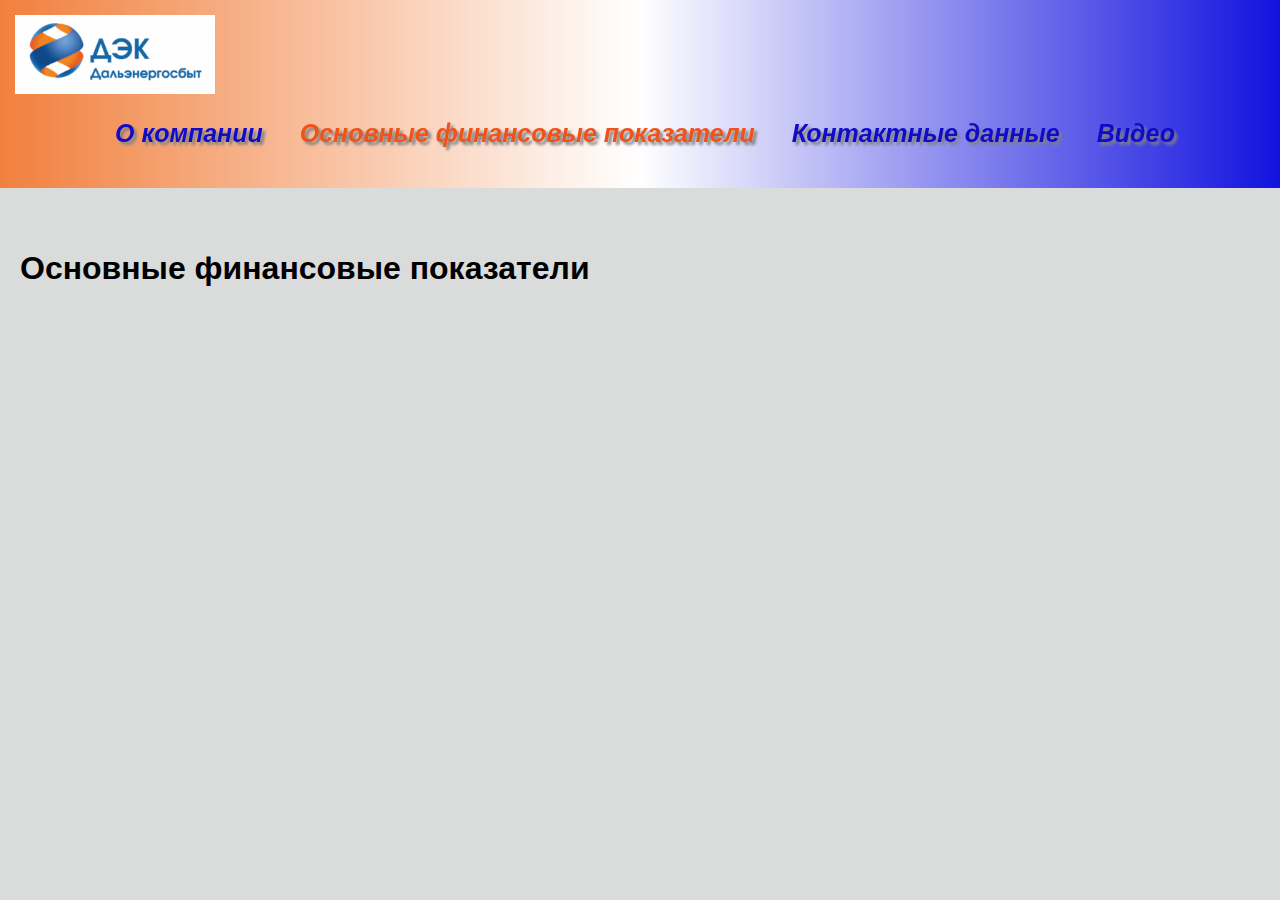
==== 2.html @ 0ec339d2 "Продолжение" ====
<!DOCTYPE html>
<html lang="ru">
<head>
    <meta charset="UTF-8">
    <meta http-equiv="X-UA-Compatible" content="IE=edge">
    <meta name="viewport" content="width=device-width, initial-scale=1.0">
    <title>RGR</title>
    <link rel="stylesheet" href="main.css">
</head>

<body>
    <header>
        <img src="logo.png" class="logo">
        <ul class="menu">
            <li class="current"><a href="index.html">О компании</a></li>
            <li class="current"><a href="2.html" style="color: rgb(239, 83, 27);">Основные финансовые показатели</a></li></li>
            <li class="current"><a href="3.html">Контактные данные</a></li></li>
            <li class="current"><a href="4.html">Видео</a></li></li>
        </ul>
    </header>

    <main>
        <h1>Основные финансовые показатели</h1>
    </main>


</body>
</html>
---- main.css ----
body {
    background-color: rgba(210, 211, 211, 0.814);
    color: black;
    font-family: Arial;
    margin: 0px;
    background-size: 100%;
}


header {
    background-image: linear-gradient(to right, rgba(244, 114, 38, 0.872), white, rgb(18, 18, 223));
    color: rgb(0, 41, 189);
    padding: 15px;
    font-size: 25px;
    font-family: Arial;
    text-align: center;
    font-style: italic;
    position: fixed;
    left: 0;
    right: 0;
    top: 0;
    margin: 0px;
}

main {
    margin: 250px 20px;
}

div {
    margin-top: 10px;
}

 /*footer {
    background-image: linear-gradient(to right, rgba(244, 114, 38, 0.872), white, rgb(18, 18, 223));
    color: rgb(0, 41, 189); 
    padding: 15px; 
    font-size: 16pt; 
    font-style: italic; 
    text-align: right;
    transition: 300ms;
    position: fixed;
    bottom: 0;
    right: 0;
    left: 0;
    } */ 


a {
    color: rgb(16, 10, 201);
    text-decoration: none;   
    text-shadow: 3px 3px 3px gray;
    font-weight: bold;
    margin-right: 30px;
    font-size: 25px;

}


a:hover {
    color: rgb(239, 83, 27);
    font-size: 28px;
}

a:active {
    color: rgb(239, 83, 27);
    font-size: 28px;
}


.logo {
    left: 1px;
    width: 200px;
    height: auto;
    display: block;
}

.current {
    display: inline-block;
}
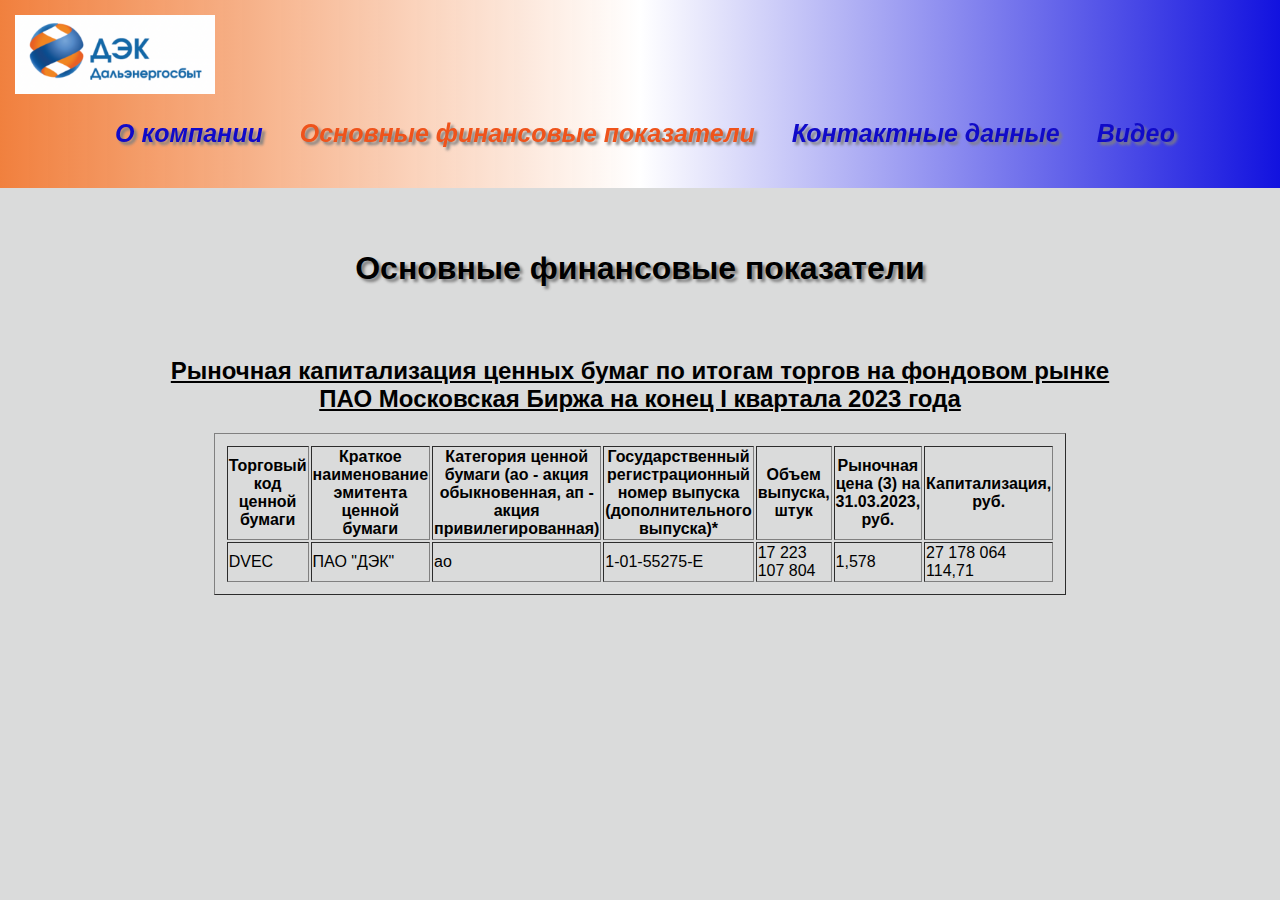
==== commit 52f18ea7: "Продолжение" ====
--- a/2.html
+++ b/2.html
@@ -6,6 +6,14 @@
     <meta name="viewport" content="width=device-width, initial-scale=1.0">
     <title>RGR</title>
     <link rel="stylesheet" href="main.css">
+
+    <style> 
+    .table {
+        width: 60%;
+        margin: auto;
+        padding: 10px;
+    }
+    </style>
 </head>
 
 <body>
@@ -20,7 +28,38 @@
     </header>
 
     <main>
-        <h1>Основные финансовые показатели</h1>
+        <h1 style="text-shadow: 3px 3px 3px gray; text-align: center;">
+            Основные финансовые показатели
+        </h1>
+
+        <h2 style="margin: 70px 150px 20px 150px; text-align: center;"><u>Рыночная капитализация ценных бумаг по итогам торгов на
+            фондовом рынке ПАО Московская Биржа на конец I квартала 2023 года</u></h2>
+
+        <table border="1" class="table">
+            <tr>
+                <th><b>Торговый код ценной бумаги</b><br></th>
+                <th>Краткое наименование эмитента ценной бумаги</th>
+                <th>Категория ценной бумаги (ао - акция обыкновенная, ап - акция привилегированная)</th>
+                <th><span>Государственный<br>
+                          регистрационный<br>
+                          номер выпуска<br>
+                          (дополнительного<br>
+                          выпуска)*</span>
+                </th>
+                <th>Объем выпуска, штук</th>
+                <th>Рыночная цена (3) на 31.03.2023, руб.</th>
+                <th>Капитализация, руб.</th>
+            </tr>
+
+            <tr>
+                <td height="15">DVEC</td>
+                <td>ПАО "ДЭК"</td>
+                <td>ао</td>
+                <td>1-01-55275-E</td>
+                <td>17 223 107 804</td>
+                <td>1,578</td>
+                <td>27 178 064 114,71</td>
+            </tr>
     </main>
 
 
--- a/main.css
+++ b/main.css
@@ -55,7 +55,6 @@
 
 }
 
-
 a:hover {
     color: rgb(239, 83, 27);
     font-size: 28px;
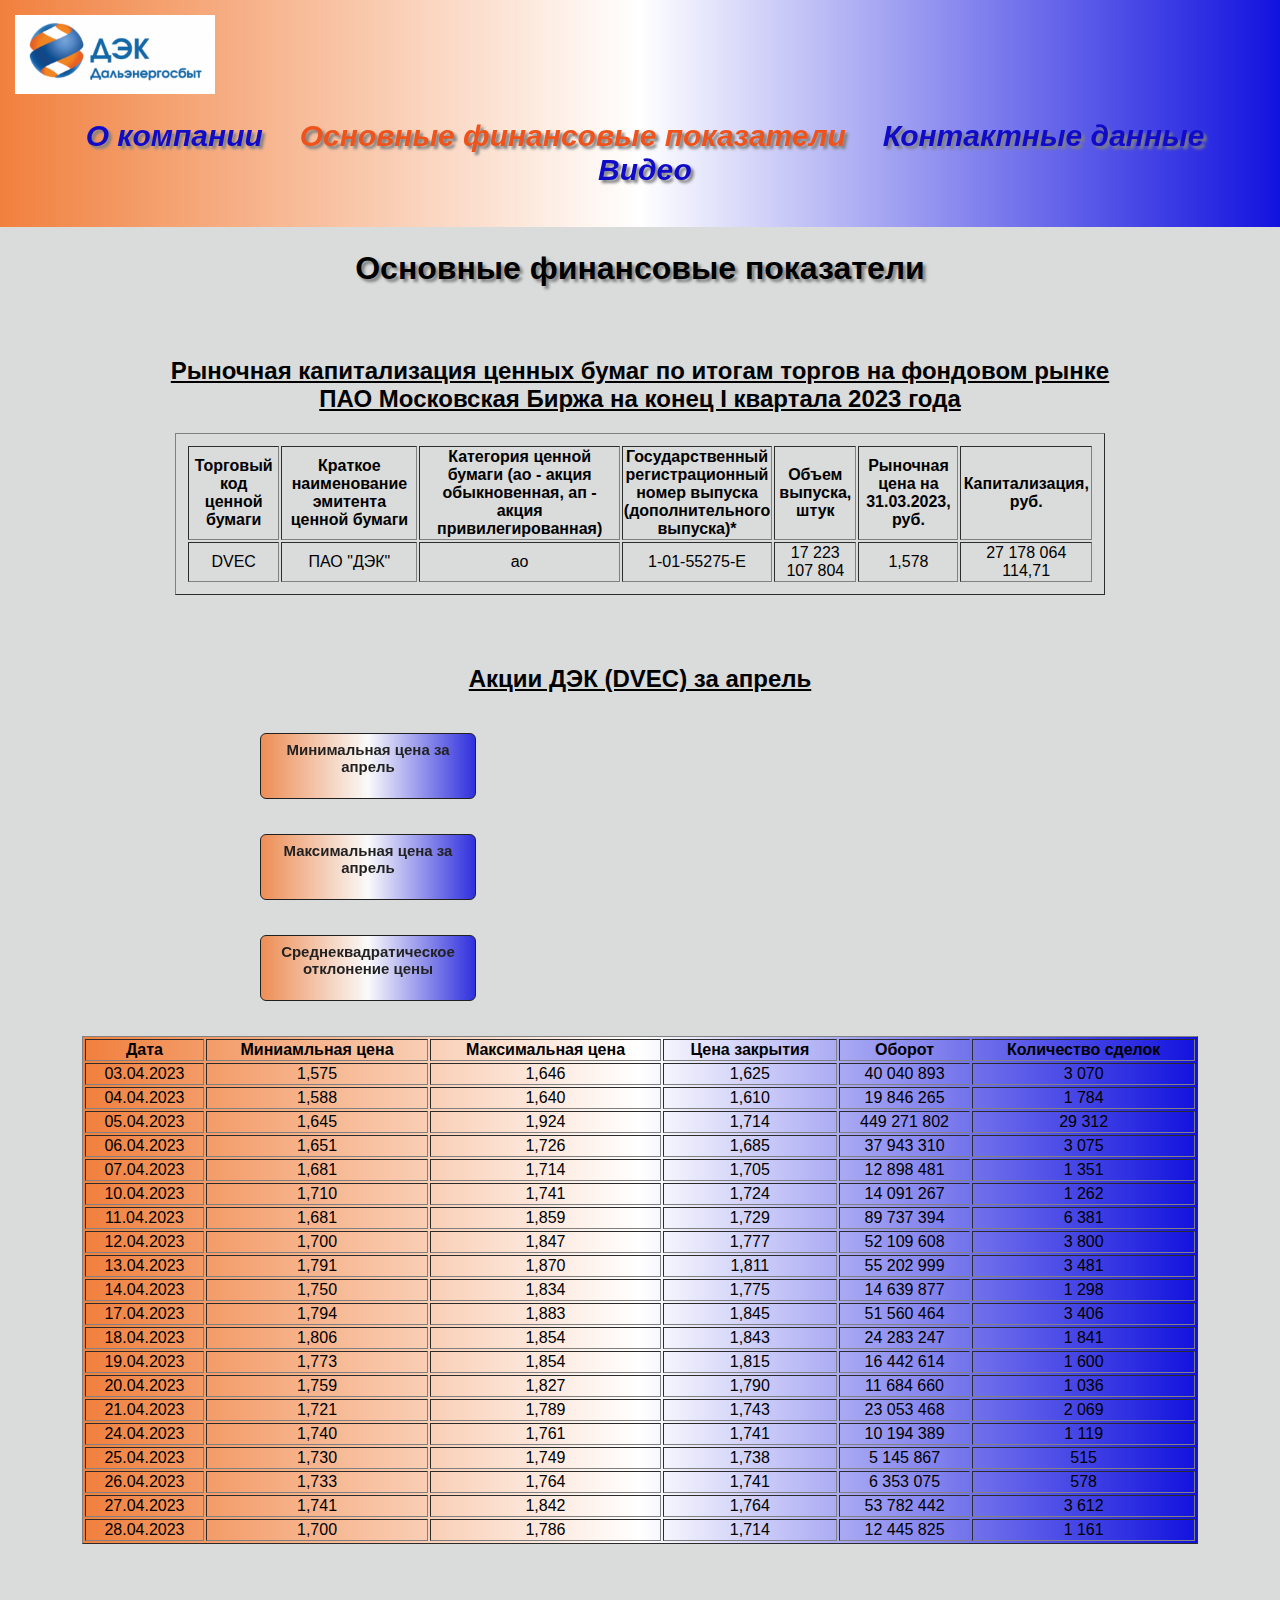
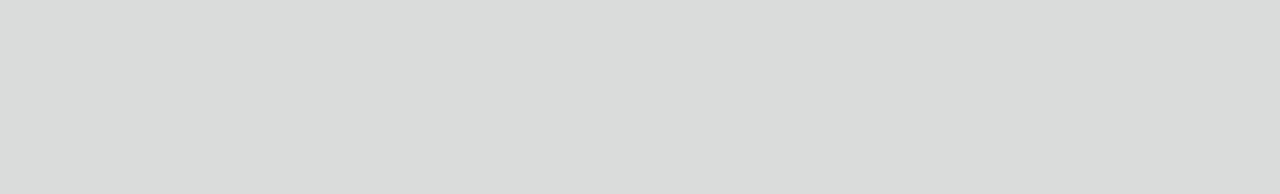
==== commit 9996293a: "Почти готово" ====
--- a/2.html
+++ b/2.html
@@ -8,12 +8,74 @@
     <link rel="stylesheet" href="main.css">
 
     <style> 
+
+
     .table {
-        width: 60%;
+        width: 75%;
         margin: auto;
         padding: 10px;
+        text-align: center;
+    }
+
+    .table2 {
+        width: 90%;
+        margin: auto;
+        text-align: center;
+        margin-top: 30px;
+        background: linear-gradient(to right, rgba(244, 114, 38, 0.872), white, rgb(18, 18, 223));
+    }
+
+    .knopka {
+        font-weight: bold;
+        border: 1px solid;
+        border-radius: 6px;
+        cursor: pointer;
+        background: linear-gradient(to right, rgba(244, 114, 38, 0.872), white, rgb(18, 18, 223));
+        display: inline-block;
+        text-align: center;
+        width: 200px;
+        height: 50px;
+        margin: 20px 15px 5px 240px;
+        font-size: 15px;
+        padding: 7px;
+        opacity: 85%;
     }
     </style>
+
+    <script>
+
+        let znach = [1.625,1.610,1.714,1.685,1.705,1.724,
+        1.729,1.777,1.811,1.775,1.845,1.843,1.815,1.790,
+        1.743,1.741,1.738,1.741,1.764,1.714]; 
+
+        let znach2 = [1.575,1.588,1.645,1.651,1.681,1.71,1.681,
+        1.7,1.791,1.75,1.794,1.806,1.773,1.759,1.721,1.74,1.73,
+        1.733,1.741,1.7,1.646,1.640,1.924,1.726,1.714,1.741,1.859,
+        1.847,1.870,1.834,1.883,1.854,1.854,1.827,1.789,1.761,1.749,
+        1.764,1.842,1.786];
+
+        function Maximum(znach){ 
+            let Max = Math.max.apply(null, znach2); 
+            let VivodMax = document.getElementById("ResultMax"); 
+            VivodMax.innerHTML = "Максимальное значение за апрель: " + Max;
+        } 
+        function Minimum(znach){ 
+            let Min = Math.min.apply(null, znach2); 
+            let VivodMin = document.getElementById("ResultMin"); 
+            VivodMin.innerHTML = "Минимальное значение за апрель: " + Min;
+        } 
+        function ShowDisp (znach){ 
+            let sum = znach.map(i=>x+=i, x=0).reverse()[0] 
+            let kolvozn = znach.length 
+            let midl = sum/kolvozn 
+            let zn = znach.map(i=>x+=(i-midl)**2, x=0).reverse()[0] 
+            let sr_kv_2 = zn/kolvozn 
+            let otkl = Math.sqrt(sr_kv_2) 
+            let VivodDisp = document.getElementById("ResultDisp"); 
+            VivodDisp.innerHTML = "Среднеквадратическое за апрель: " + otkl;
+        }
+
+    </script>
 </head>
 
 <body>
@@ -47,7 +109,7 @@
                           выпуска)*</span>
                 </th>
                 <th>Объем выпуска, штук</th>
-                <th>Рыночная цена (3) на 31.03.2023, руб.</th>
+                <th>Рыночная цена на 31.03.2023, руб.</th>
                 <th>Капитализация, руб.</th>
             </tr>
 
@@ -60,7 +122,216 @@
                 <td>1,578</td>
                 <td>27 178 064 114,71</td>
             </tr>
+
+        
+
+        <table border="1" class="table2">
+            <tr>
+                <th><b>Дата</b><br></th>
+                <th>Миниамльная цена</th>
+                <th>Максимальная цена</th>
+                <th>Цена закрытия</th>
+                <th>Оборот</th>
+                <th>Количество сделок</th>
+            </tr>
+
+                <tr>
+                    <td>03.04.2023</td>
+                    <td>1,575</td>
+                    <td>1,646</td>
+                    <td>1,625</td>
+                    <td>40 040 893</td>
+                    <td>3 070</td>
+                </tr>
+
+            <tr>
+                <td>04.04.2023</td>
+                <td>1,588</td>
+                <td>1,640</td>
+                <td>1,610</td>
+                <td>19 846 265</td>
+                <td>1 784</td>
+            </tr>
+
+            <tr>
+                <td>05.04.2023</td>
+                <td>1,645</td>
+                <td>1,924</td>
+                <td>1,714</td>
+                <td>449 271 802</td>
+                <td>29 312</td>
+            </tr>
+
+            <tr>
+                <td>06.04.2023</td>
+                <td>1,651</td>
+                <td>1,726</td>
+                <td>1,685</td>
+                <td>37 943 310</td>
+                <td>3 075</td>
+            </tr>
+
+            <tr>
+                <td>07.04.2023</td>
+                <td>1,681</td>
+                <td>1,714</td>
+                <td>1,705</td>
+                <td>12 898 481</td>
+                <td>1 351</td>
+            </tr>
+
+            <tr>
+                <td>10.04.2023</td>
+                <td>1,710</td>
+                <td>1,741</td>
+                <td>1,724</td>
+                <td>14 091 267</td>
+                <td>1 262</td>
+            </tr>
+
+            <tr>
+                <td>11.04.2023</td>
+                <td>1,681</td>
+                <td>1,859</td>
+                <td>1,729</td>
+                <td>89 737 394</td>
+                <td>6 381</td>
+            </tr>
+
+            <tr>
+                <td>12.04.2023</td>
+                <td>1,700</td>
+                <td>1,847</td>
+                <td>1,777</td>
+                <td>52 109 608</td>
+                <td>3 800</td>
+            </tr>
+
+            <tr>
+                <td>13.04.2023</td>
+                <td>1,791</td>
+                <td>1,870</td>
+                <td>1,811</td>
+                <td>55 202 999</td>
+                <td>3 481</td>
+            </tr>
+
+            <tr>
+                <td>14.04.2023</td>
+                <td>1,750</td>
+                <td>1,834</td>
+                <td>1,775</td>
+                <td>14 639 877</td>
+                <td>1 298</td>
+            </tr>
+
+            <tr>
+                <td>17.04.2023</td>
+                <td>1,794</td>
+                <td>1,883</td>
+                <td>1,845</td>
+                <td>51 560 464</td>
+                <td>3 406</td>
+            </tr>
+
+            <tr>
+                <td>18.04.2023</td>
+                <td>1,806</td>
+                <td>1,854</td>
+                <td>1,843</td>
+                <td>24 283 247</td>
+                <td>1 841</td>
+            </tr>
+
+            <tr>
+                <td>19.04.2023</td>
+                <td>1,773</td>
+                <td>1,854</td>
+                <td>1,815</td>
+                <td>16 442 614</td>
+                <td>1 600</td>
+            </tr>
+
+            <tr>
+                <td>20.04.2023</td>
+                <td>1,759</td>
+                <td>1,827</td>
+                <td>1,790</td>
+                <td>11 684 660</td>
+                <td>1 036</td>
+            </tr>
+
+            <tr>
+                <td>21.04.2023</td>
+                <td>1,721</td>
+                <td>1,789</td>
+                <td>1,743</td>
+                <td>23 053 468</td>
+                <td>2 069</td>
+            </tr>
+
+            <tr>
+                <td>24.04.2023</td>
+                <td>1,740</td>
+                <td>1,761</td>
+                <td>1,741</td>
+                <td>10 194 389</td>
+                <td>1 119</td>
+            </tr>
+
+            <tr>
+                <td>25.04.2023</td>
+                <td>1,730</td>
+                <td>1,749</td>
+                <td>1,738</td>
+                <td>5 145 867</td>
+                <td>515</td>
+            </tr>
+
+            <tr>
+                <td>26.04.2023</td>
+                <td>1,733</td>
+                <td>1,764</td>
+                <td>1,741</td>
+                <td>6 353 075</td>
+                <td>578</td>
+            </tr>
+
+            <tr>
+                <td>27.04.2023</td>
+                <td>1,741</td>
+                <td>1,842</td>
+                <td>1,764</td>
+                <td>53 782 442</td>
+                <td>3 612</td>
+            </tr>
+
+            <tr>
+                <td>28.04.2023</td>
+                <td>1,700</td>
+                <td>1,786</td>
+                <td>1,714</td>
+                <td>12 445 825</td>
+                <td>1 161</td>
+            </tr>
+
+        <h2 style="margin: 70px 150px 20px 150px; text-align: center;"><u>Акции ДЭК (DVEC) за апрель</u></h2>
+
+        <div>
+            <div class="knopka" onclick="Minimum(znach2)">Минимальная цена за апрель</div>
+            <div id="ResultMin"></div>
+
+            <div class="knopka" onclick="Maximum(znach2)">Максимальная цена за апрель</div>
+            <div id="ResultMax"></div>
+
+            <div class="knopka" onclick="ShowDisp(znach)"> Среднеквадратическое отклонение цены</div>
+            <div id="ResultDisp"></div>
+        </div>
+
+        
+
     </main>
+
 
 
 </body>
--- a/main.css
+++ b/main.css
@@ -51,13 +51,13 @@
     text-shadow: 3px 3px 3px gray;
     font-weight: bold;
     margin-right: 30px;
-    font-size: 25px;
+    font-size: 30px;
 
 }
 
 a:hover {
     color: rgb(239, 83, 27);
-    font-size: 28px;
+    font-size: 33px;
 }
 
 a:active {
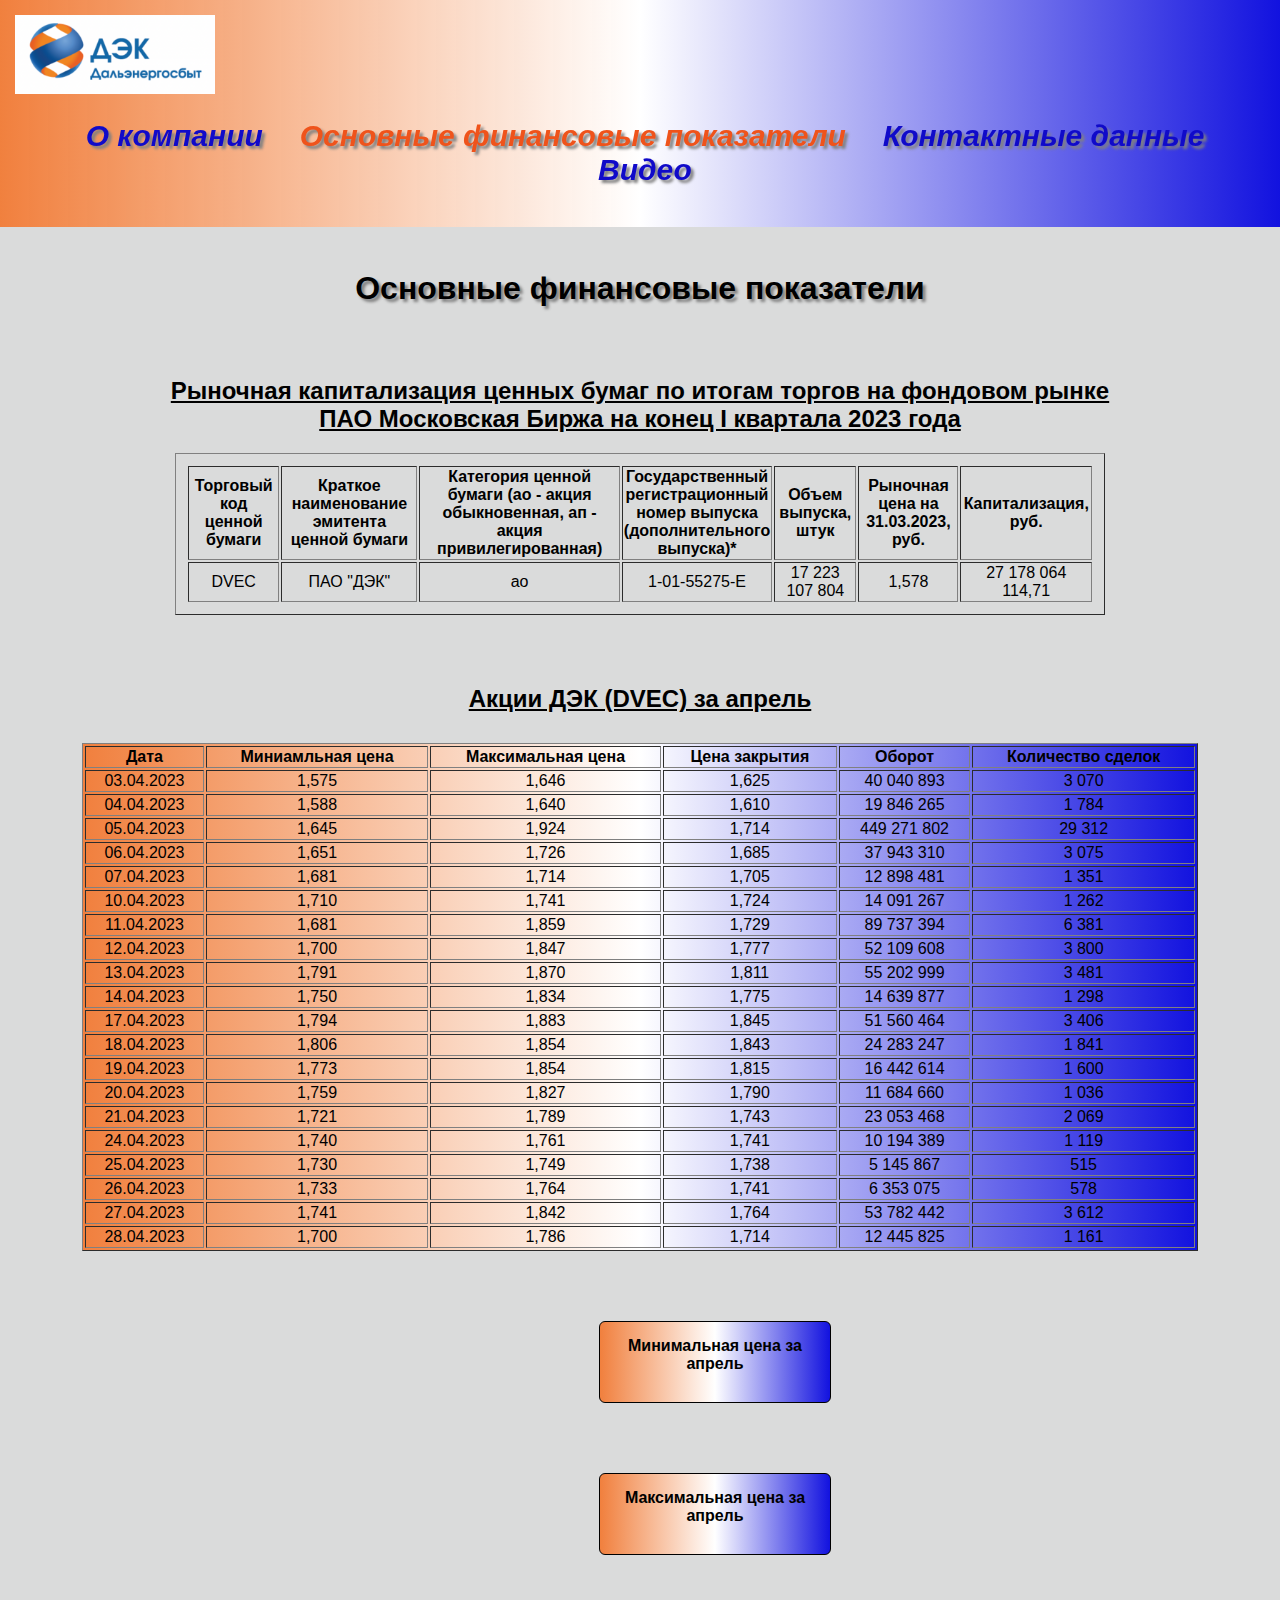
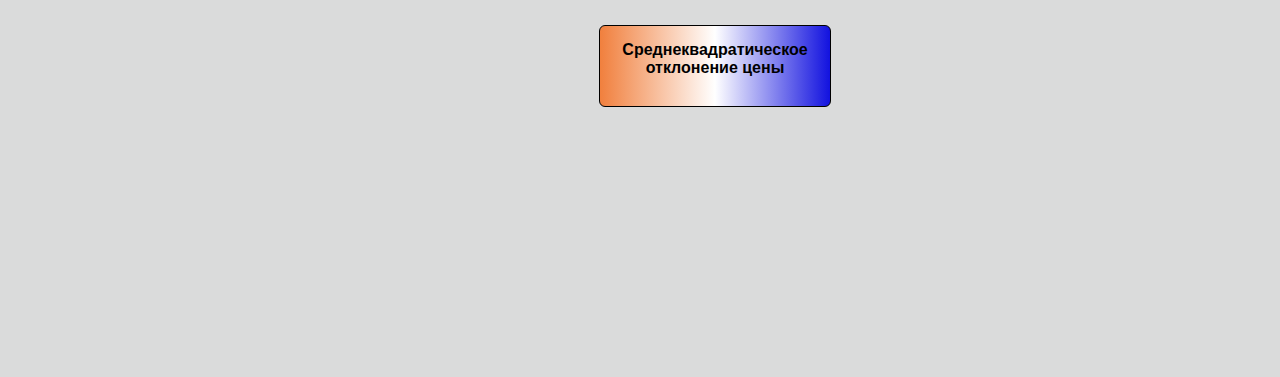
==== commit ad57d8fa: "Почти готово2" ====
--- a/2.html
+++ b/2.html
@@ -6,42 +6,7 @@
     <meta name="viewport" content="width=device-width, initial-scale=1.0">
     <title>RGR</title>
     <link rel="stylesheet" href="main.css">
-
-    <style> 
-
-
-    .table {
-        width: 75%;
-        margin: auto;
-        padding: 10px;
-        text-align: center;
-    }
-
-    .table2 {
-        width: 90%;
-        margin: auto;
-        text-align: center;
-        margin-top: 30px;
-        background: linear-gradient(to right, rgba(244, 114, 38, 0.872), white, rgb(18, 18, 223));
-    }
-
-    .knopka {
-        font-weight: bold;
-        border: 1px solid;
-        border-radius: 6px;
-        cursor: pointer;
-        background: linear-gradient(to right, rgba(244, 114, 38, 0.872), white, rgb(18, 18, 223));
-        display: inline-block;
-        text-align: center;
-        width: 200px;
-        height: 50px;
-        margin: 20px 15px 5px 240px;
-        font-size: 15px;
-        padding: 7px;
-        opacity: 85%;
-    }
-    </style>
-
+    
     <script>
 
         let znach = [1.625,1.610,1.714,1.685,1.705,1.724,
@@ -57,31 +22,77 @@
         function Maximum(znach){ 
             let Max = Math.max.apply(null, znach2); 
             let VivodMax = document.getElementById("ResultMax"); 
-            VivodMax.innerHTML = "Максимальное значение за апрель: " + Max;
+            VivodMax.innerHTML = "Максимальная цена: " + Max;
         } 
         function Minimum(znach){ 
             let Min = Math.min.apply(null, znach2); 
             let VivodMin = document.getElementById("ResultMin"); 
-            VivodMin.innerHTML = "Минимальное значение за апрель: " + Min;
+            VivodMin.innerHTML = "Минимальная цена: " + Min;
         } 
         function ShowDisp (znach){ 
-            let sum = znach.map(i=>x+=i, x=0).reverse()[0] 
-            let kolvozn = znach.length 
-            let midl = sum/kolvozn 
-            let zn = znach.map(i=>x+=(i-midl)**2, x=0).reverse()[0] 
-            let sr_kv_2 = zn/kolvozn 
-            let otkl = Math.sqrt(sr_kv_2) 
+            let sum = znach.map(i=>x+=i, x=0).reverse()[0];
+            let kolvozn = znach.length;
+            let midl = sum/kolvozn;
+            let zn = znach.map(i=>x+=(i-midl)**2, x=0).reverse()[0];
+            let sr_kv_2 = zn/kolvozn;
+            let otkl = Math.sqrt(sr_kv_2);
             let VivodDisp = document.getElementById("ResultDisp"); 
-            VivodDisp.innerHTML = "Среднеквадратическое за апрель: " + otkl;
+            VivodDisp.innerHTML = "Среднеквадратическое: " + otkl;
         }
 
     </script>
+
+    <style> 
+    
+        .vivdo {
+            font-family: bold;
+            font-size: 15px ;
+        }
+
+        .table {
+            width: 75%;
+            margin: auto;
+            padding: 10px;
+            text-align: center;
+        }
+
+        .table2 {
+            width: 90%;
+            margin: auto;
+            text-align: center;
+            margin-top: 30px;
+            background: linear-gradient(to right, rgba(244, 114, 38, 0.872), white, rgb(18, 18, 223));
+        }
+
+        .knopka {
+            font-weight: bold;
+            border-radius: 6px;
+            cursor: pointer;
+            background: linear-gradient(to right, rgba(244, 114, 38, 0.872), white, rgb(18, 18, 223));
+            text-align: center;
+            margin: 50px 150px 0px 150px;
+            width: 200px;
+            height: 50px;
+            padding: 15px;
+            border: 1px solid;
+            display: inline-block;
+        }
+
+        .vivodknopki {
+            margin-top: 20px;
+            font-weight: bold;
+            margin-left: 150px;
+            text-align: center;
+
+        }
+
+    </style>
 </head>
 
 <body>
-    <header>
+    <header> 
         <img src="logo.png" class="logo">
-        <ul class="menu">
+        <ul>
             <li class="current"><a href="index.html">О компании</a></li>
             <li class="current"><a href="2.html" style="color: rgb(239, 83, 27);">Основные финансовые показатели</a></li></li>
             <li class="current"><a href="3.html">Контактные данные</a></li></li>
@@ -94,7 +105,8 @@
             Основные финансовые показатели
         </h1>
 
-        <h2 style="margin: 70px 150px 20px 150px; text-align: center;"><u>Рыночная капитализация ценных бумаг по итогам торгов на
+        <h2 style="margin: 70px 150px 20px 150px; text-align: center;"><u>
+            Рыночная капитализация ценных бумаг по итогам торгов на
             фондовом рынке ПАО Московская Биржа на конец I квартала 2023 года</u></h2>
 
         <table border="1" class="table">
@@ -122,8 +134,9 @@
                 <td>1,578</td>
                 <td>27 178 064 114,71</td>
             </tr>
-
-        
+        </table>
+
+        <h2 style="margin: 70px 150px 20px 150px; text-align: center;"><u>Акции ДЭК (DVEC) за апрель</u></h2>
 
         <table border="1" class="table2">
             <tr>
@@ -314,21 +327,29 @@
                 <td>12 445 825</td>
                 <td>1 161</td>
             </tr>
-
-        <h2 style="margin: 70px 150px 20px 150px; text-align: center;"><u>Акции ДЭК (DVEC) за апрель</u></h2>
-
-        <div>
-            <div class="knopka" onclick="Minimum(znach2)">Минимальная цена за апрель</div>
-            <div id="ResultMin"></div>
-
-            <div class="knopka" onclick="Maximum(znach2)">Максимальная цена за апрель</div>
-            <div id="ResultMax"></div>
-
-            <div class="knopka" onclick="ShowDisp(znach)"> Среднеквадратическое отклонение цены</div>
-            <div id="ResultDisp"></div>
+        </table>
+
+
+        <div class="vivodknopki">
+            <div>
+                <div  class="knopka" onclick="Minimum(znach2)">Минимальная цена за апрель</div>
+                <div id="ResultMin" class="vivodknopki"></div>
+            </div>
+            <div>
+                <div  class="knopka" onclick="Maximum(znach2)">Максимальная цена за апрель</div>
+                <div id="ResultMax" class="vivodknopki"></div>
+            </div>
+            <div>
+                <div  class="knopka" onclick="ShowDisp(znach)">Среднеквадратическое отклонение цены</div>
+                <div id="ResultDisp" class="vivodknopki"></div>
+            </div>
         </div>
 
-        
+        <!-- <div >
+            <div id="ResultMin" class="vivodknopki"></div>
+            <div id="ResultMax" class="vivodknopki"></div>
+            <div id="ResultDisp" class="vivodknopki"></div>
+        </div> -->
 
     </main>
 
--- a/main.css
+++ b/main.css
@@ -20,10 +20,11 @@
     right: 0;
     top: 0;
     margin: 0px;
+    z-index: 2;
 }
 
 main {
-    margin: 250px 20px;
+    margin: 270px 20px;
 }
 
 div {
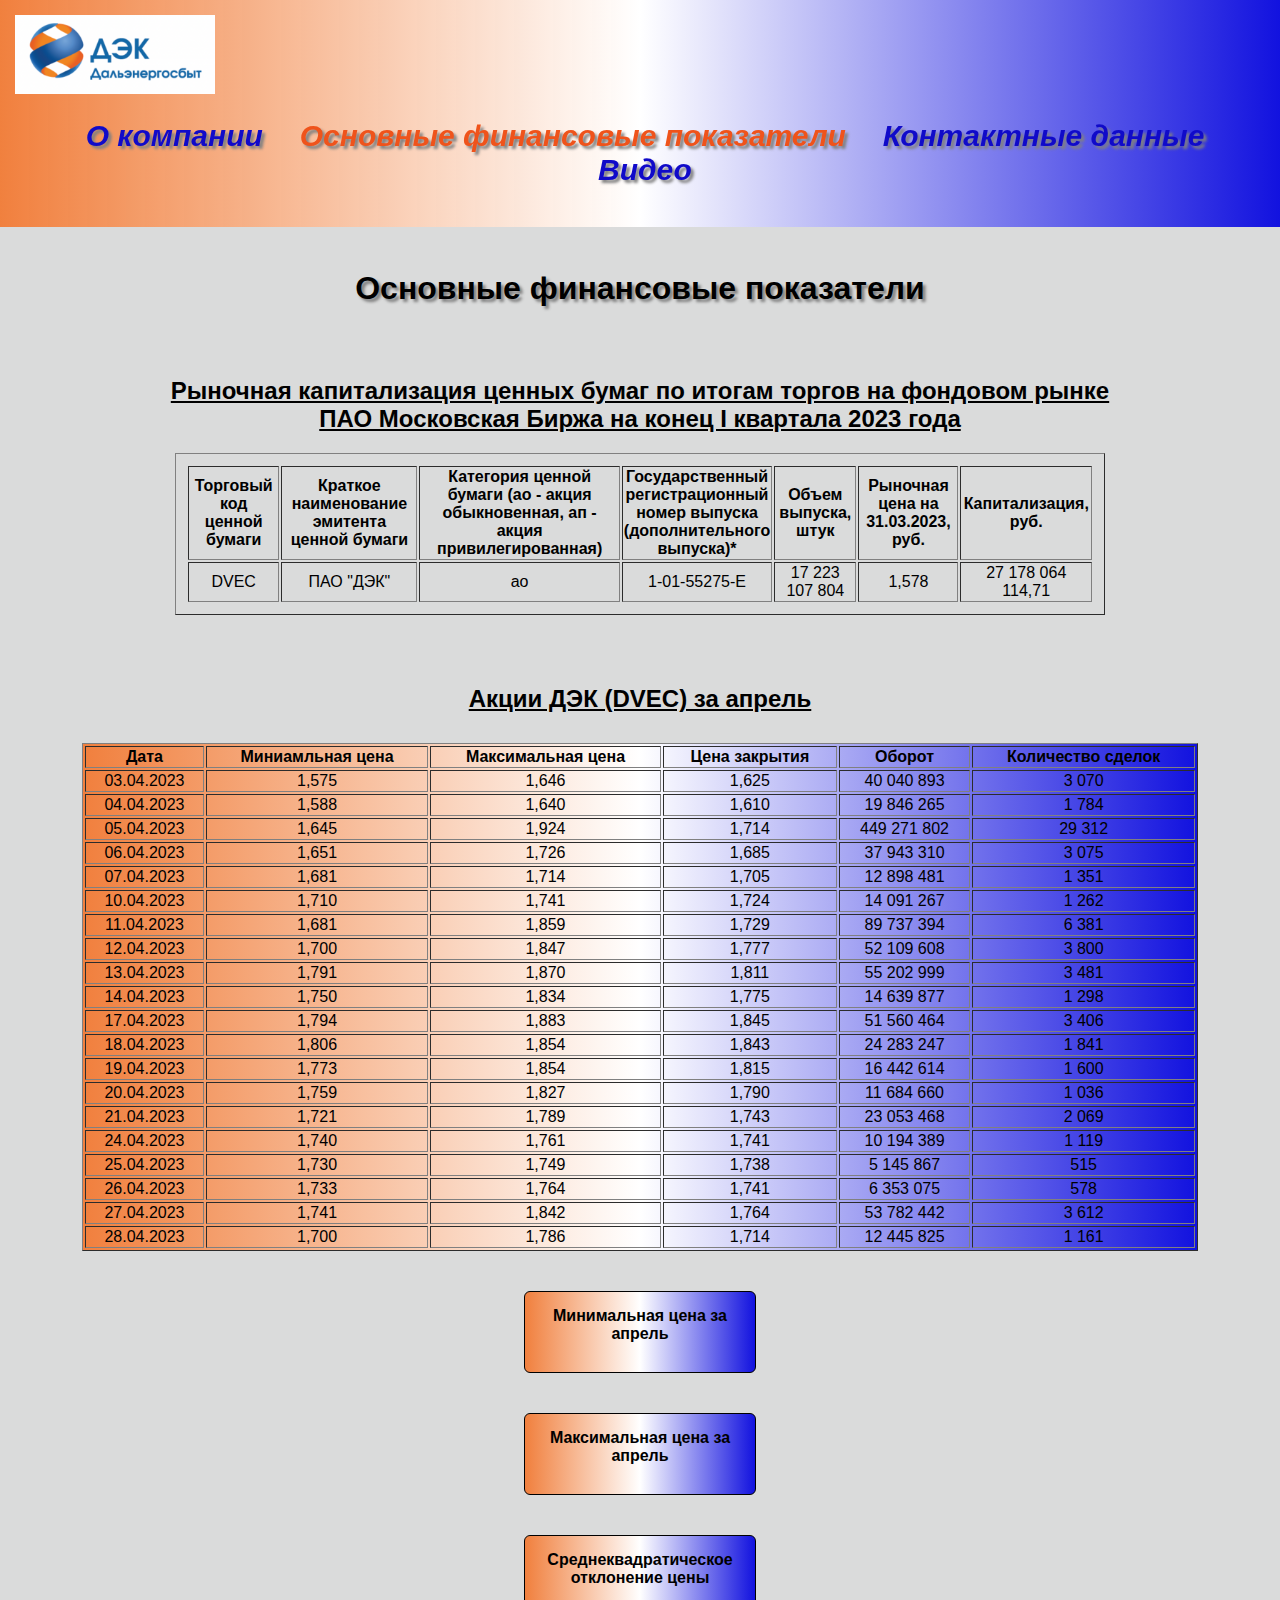
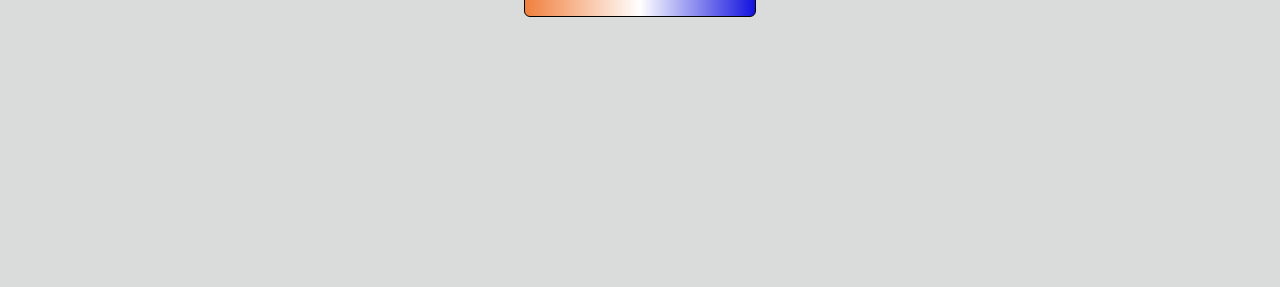
==== commit 344ca9dc: "Готово вроде" ====
--- a/2.html
+++ b/2.html
@@ -19,17 +19,17 @@
         1.847,1.870,1.834,1.883,1.854,1.854,1.827,1.789,1.761,1.749,
         1.764,1.842,1.786];
 
-        function Maximum(znach){ 
+        function Maximum(znach) { 
             let Max = Math.max.apply(null, znach2); 
             let VivodMax = document.getElementById("ResultMax"); 
             VivodMax.innerHTML = "Максимальная цена: " + Max;
         } 
-        function Minimum(znach){ 
+        function Minimum(znach) { 
             let Min = Math.min.apply(null, znach2); 
             let VivodMin = document.getElementById("ResultMin"); 
             VivodMin.innerHTML = "Минимальная цена: " + Min;
         } 
-        function ShowDisp (znach){ 
+        function ShowDisp (znach) { 
             let sum = znach.map(i=>x+=i, x=0).reverse()[0];
             let kolvozn = znach.length;
             let midl = sum/kolvozn;
@@ -44,11 +44,6 @@
 
     <style> 
     
-        .vivdo {
-            font-family: bold;
-            font-size: 15px ;
-        }
-
         .table {
             width: 75%;
             margin: auto;
@@ -70,20 +65,18 @@
             cursor: pointer;
             background: linear-gradient(to right, rgba(244, 114, 38, 0.872), white, rgb(18, 18, 223));
             text-align: center;
-            margin: 50px 150px 0px 150px;
             width: 200px;
             height: 50px;
             padding: 15px;
             border: 1px solid;
             display: inline-block;
+            margin-top: 30px;
         }
 
         .vivodknopki {
-            margin-top: 20px;
+            display: block;
             font-weight: bold;
-            margin-left: 150px;
             text-align: center;
-
         }
 
     </style>
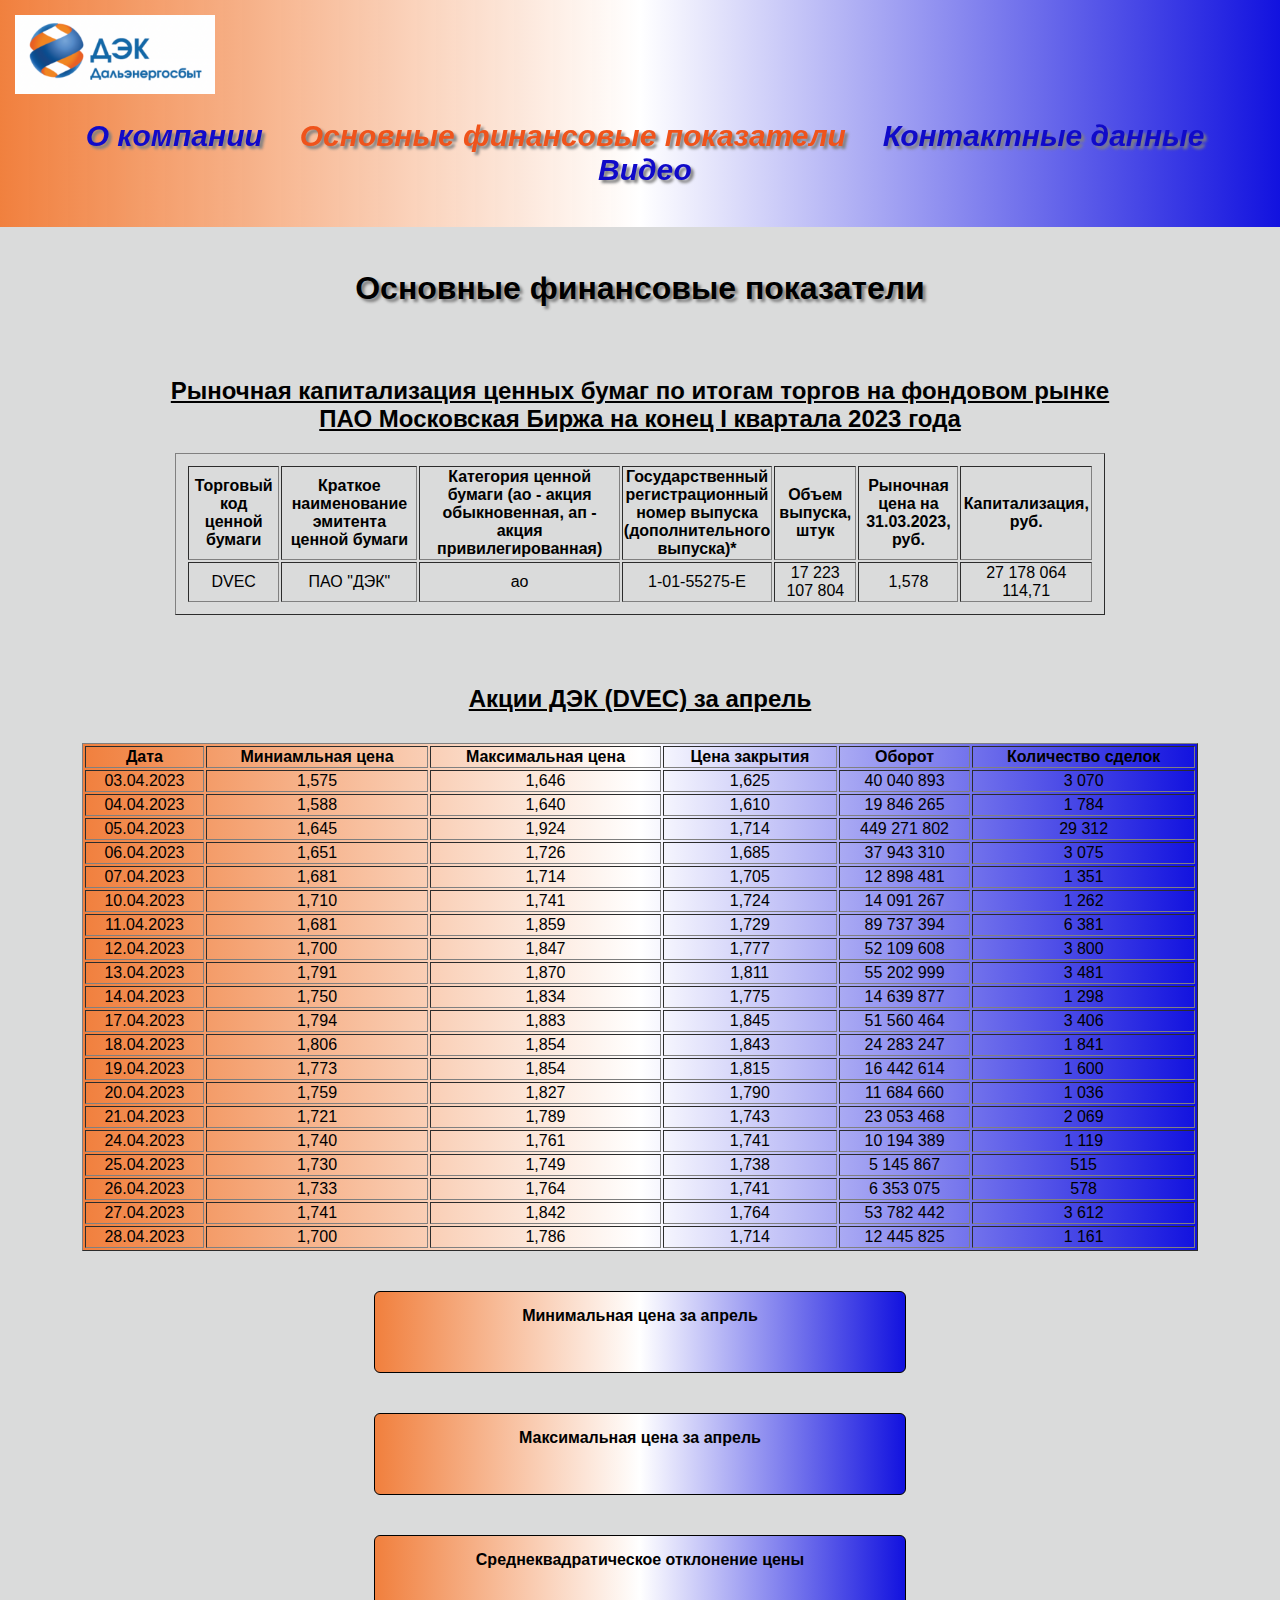
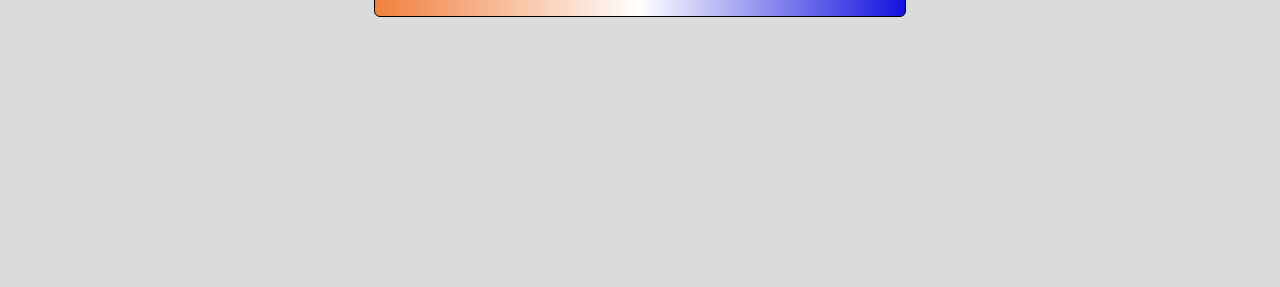
==== commit b60be50f: "Готово" ====
--- a/2.html
+++ b/2.html
@@ -8,7 +8,6 @@
     <link rel="stylesheet" href="main.css">
     
     <script>
-
         let znach = [1.625,1.610,1.714,1.685,1.705,1.724,
         1.729,1.777,1.811,1.775,1.845,1.843,1.815,1.790,
         1.743,1.741,1.738,1.741,1.764,1.714]; 
@@ -39,11 +38,9 @@
             let VivodDisp = document.getElementById("ResultDisp"); 
             VivodDisp.innerHTML = "Среднеквадратическое: " + otkl;
         }
-
     </script>
 
     <style> 
-    
         .table {
             width: 75%;
             margin: auto;
@@ -65,7 +62,7 @@
             cursor: pointer;
             background: linear-gradient(to right, rgba(244, 114, 38, 0.872), white, rgb(18, 18, 223));
             text-align: center;
-            width: 200px;
+            width: 500px;
             height: 50px;
             padding: 15px;
             border: 1px solid;
@@ -78,7 +75,6 @@
             font-weight: bold;
             text-align: center;
         }
-
     </style>
 </head>
 
@@ -100,7 +96,8 @@
 
         <h2 style="margin: 70px 150px 20px 150px; text-align: center;"><u>
             Рыночная капитализация ценных бумаг по итогам торгов на
-            фондовом рынке ПАО Московская Биржа на конец I квартала 2023 года</u></h2>
+            фондовом рынке ПАО Московская Биржа на конец I квартала 2023 года</u>
+        </h2>
 
         <table border="1" class="table">
             <tr>
@@ -141,14 +138,14 @@
                 <th>Количество сделок</th>
             </tr>
 
-                <tr>
-                    <td>03.04.2023</td>
-                    <td>1,575</td>
-                    <td>1,646</td>
-                    <td>1,625</td>
-                    <td>40 040 893</td>
-                    <td>3 070</td>
-                </tr>
+            <tr>
+                <td>03.04.2023</td>
+                <td>1,575</td>
+                <td>1,646</td>
+                <td>1,625</td>
+                <td>40 040 893</td>
+                <td>3 070</td>
+            </tr>
 
             <tr>
                 <td>04.04.2023</td>
@@ -321,7 +318,6 @@
                 <td>1 161</td>
             </tr>
         </table>
-
 
         <div class="vivodknopki">
             <div>
@@ -337,16 +333,6 @@
                 <div id="ResultDisp" class="vivodknopki"></div>
             </div>
         </div>
-
-        <!-- <div >
-            <div id="ResultMin" class="vivodknopki"></div>
-            <div id="ResultMax" class="vivodknopki"></div>
-            <div id="ResultDisp" class="vivodknopki"></div>
-        </div> -->
-
     </main>
-
-
-
 </body>
 </html>--- a/main.css
+++ b/main.css
@@ -31,21 +31,6 @@
     margin-top: 10px;
 }
 
- /*footer {
-    background-image: linear-gradient(to right, rgba(244, 114, 38, 0.872), white, rgb(18, 18, 223));
-    color: rgb(0, 41, 189); 
-    padding: 15px; 
-    font-size: 16pt; 
-    font-style: italic; 
-    text-align: right;
-    transition: 300ms;
-    position: fixed;
-    bottom: 0;
-    right: 0;
-    left: 0;
-    } */ 
-
-
 a {
     color: rgb(16, 10, 201);
     text-decoration: none;   
@@ -53,7 +38,6 @@
     font-weight: bold;
     margin-right: 30px;
     font-size: 30px;
-
 }
 
 a:hover {
@@ -66,7 +50,6 @@
     font-size: 28px;
 }
 
-
 .logo {
     left: 1px;
     width: 200px;
